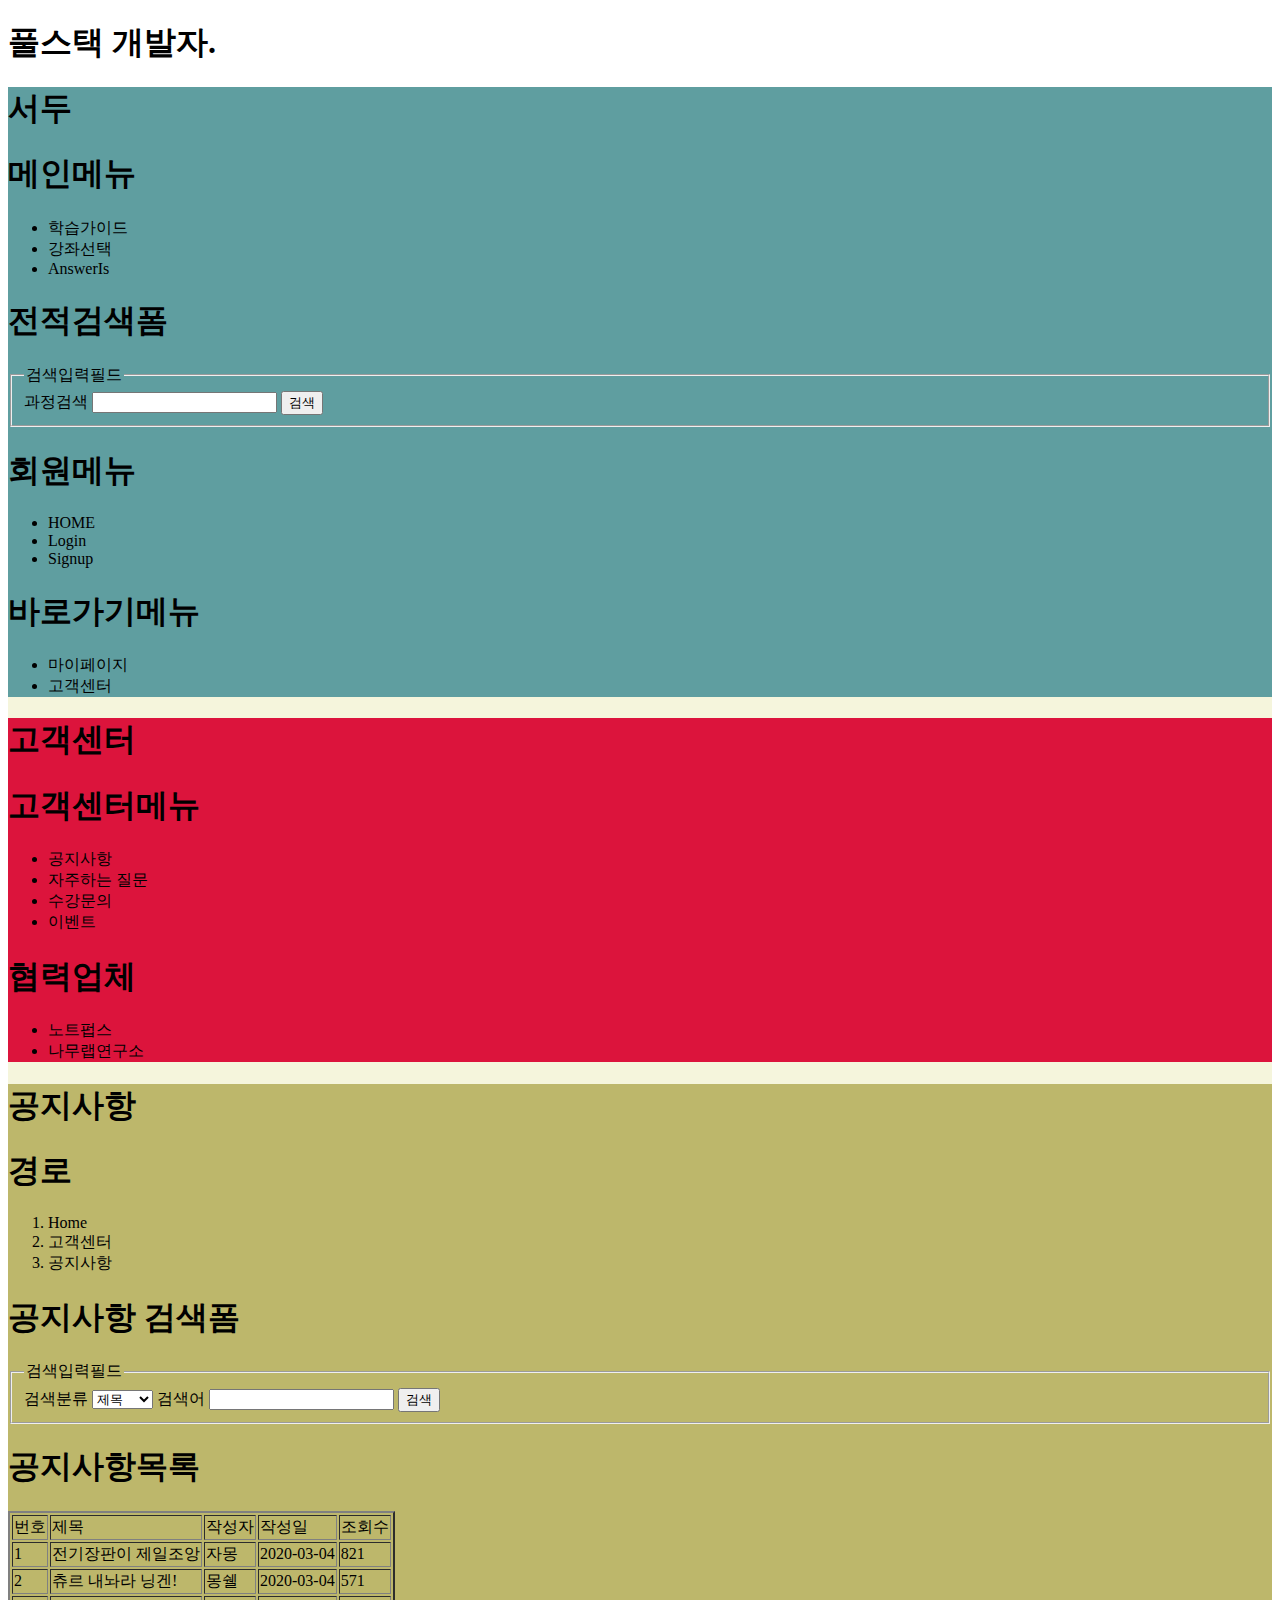
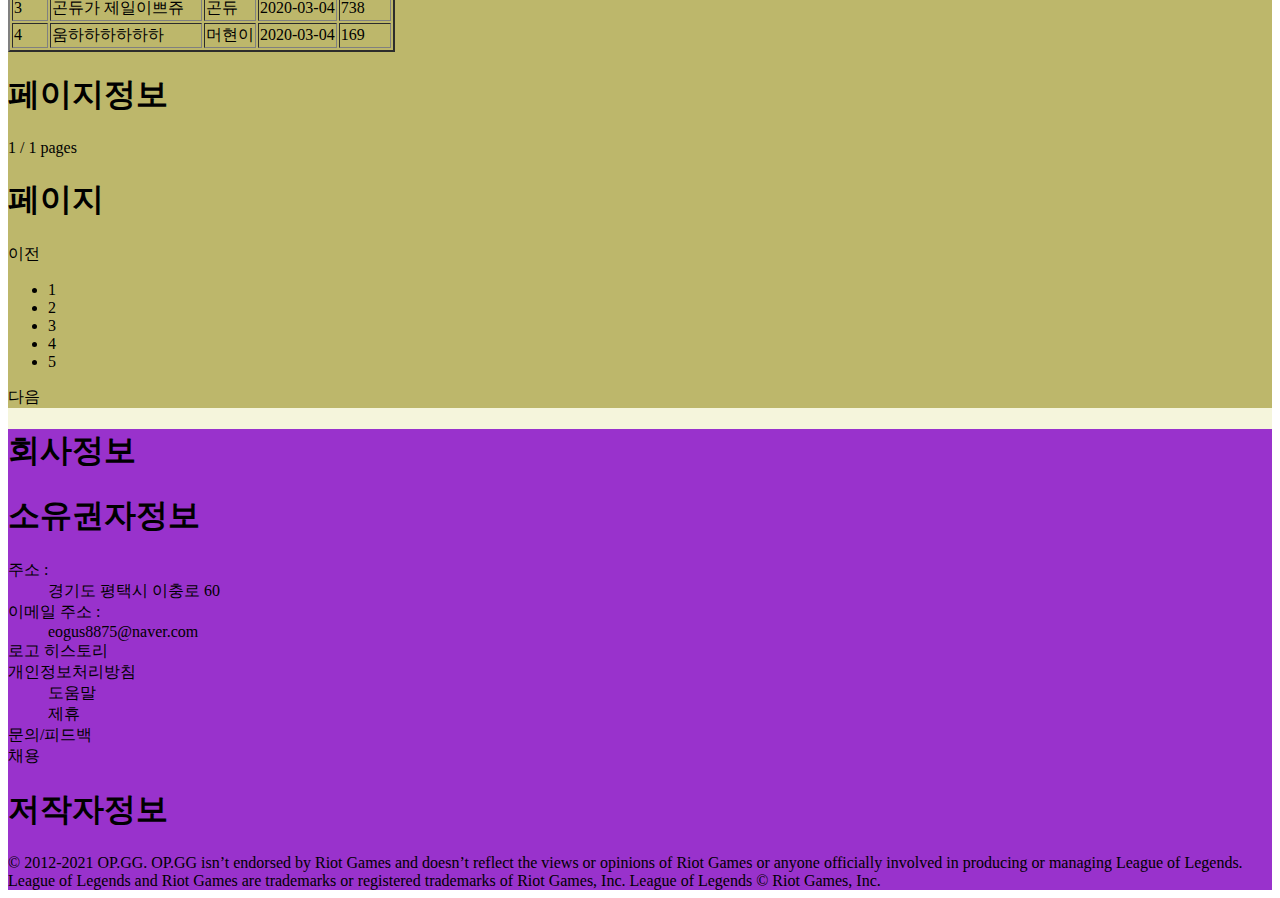
==== notice/list.html @ 7a2cfacc "push test" ====
<!DOCTYPE html>
<html lang="en">
<head>
    <link rel="stylesheet" href="../css/style.css">
    <meta charset="UTF-8">
    <title>열심히하자.</title>
</head>
<body>
    <h1>풀스택 개발자.</h1>

    <div id="wrap">
        <header>
            <section>
                <h1>서두</h1>
    
                <nav>
                    <h1>메인메뉴</h1>
                    <ul>
                        <li>학습가이드</li>
                        <li>강좌선택</li>
                        <li>AnswerIs</li>
                    </ul>
                </nav>
    
                <section>
                    <h1>전적검색폼</h1>
                    <form>
                        <fieldset>
                            <legend>검색입력필드</legend>
                            <label>과정검색</label>
                            <input type="text">
                            <input type="submit" value="검색">
                        </fieldset>
                    </form>
                </section>
    
                <nav>
                    <h1>회원메뉴</h1>
                    <ul>
                        <li>HOME</li>
                        <li>Login</li>
                        <li>Signup</li>
                    </ul>
                </nav>
    
                <nav>
                    <h1>바로가기메뉴</h1>
                    <ul>
                        <li>마이페이지</li>
                        <li>고객센터</li>
                    </ul>
                </nav>
            </section>
        </header>
    
        <aside>
            <h1>고객센터</h1>
            <nav>
                <h1>고객센터메뉴</h1>
                <ul>
                    <li>공지사항</li>
                    <li>자주하는 질문</li>
                    <li>수강문의</li>
                    <li>이벤트</li>
                </ul>
            </nav>
    
    
            <nav>
                <h1>협력업체</h1>
                <ul>
                    <li>노트펍스</li>
                    <li>나무랩연구소</li>
                </ul>
            </nav>
        </aside>
    
        <main>
            <section>
                <h1>공지사항</h1>
    
                <section>
                    <h1>경로</h1>
                    <ol>
                        <li>Home</li>
                        <li>고객센터</li>
                        <li>공지사항</li>
                    </ol>
                </section>
    
    
                <section>
                    <h1>공지사항 검색폼</h1>
                    <form>
                        <fieldset>
                            <legend>검색입력필드</legend>
                            <label>검색분류</label>
                            <select>
                                <option value="title">제목</option>
                                <option value="writer">작성자</option>
                            </select>
                            <label>검색어</label>
                            <input type="text">
                            <input type="submit" value="검색">
                        </fieldset>
                    </form>
                </section>
                <section>
                    <h1>공지사항목록</h1>
                    <table border="2">
                        <tr>
                            <td>번호</td>
                            <td>제목</td>
                            <td>작성자</td>
                            <td>작성일</td>
                            <td>조회수</td>
                        </tr>
    
                        <tr>
                            <td>1</td>
                            <td>전기장판이 제일조앙</td>
                            <td>자몽</td>
                            <td>2020-03-04</td>
                            <td>821</td>
                        </tr>
                        <tr>
                            <td>2</td>
                            <td>츄르 내놔라 닝겐!</td>
                            <td>몽쉘</td>
                            <td>2020-03-04</td>
                            <td>571</td>
                        </tr>
                        <tr>
                            <td>3</td>
                            <td>곤듀가 제일이쁘쥬</td>
                            <td>곤듀</td>
                            <td>2020-03-04</td>
                            <td>738</td>
                        </tr>
                        <tr>
                            <td>4</td>
                            <td>움하하하하하하</td>
                            <td>머현이</td>
                            <td>2020-03-04</td>
                            <td>169</td>
                        </tr>
                    </table>
                </section>
                <section>
                    <h1>페이지정보</h1>
                    <div>
                        1 / 1 pages
                    </div>
                </section>
    
                <nav>
                    <h1>페이지</h1>
                    <div>
                        <div>이전</div>
                        <ul>
                            <li>1</li>
                            <li>2</li>
                            <li>3</li>
                            <li>4</li>
                            <li>5</li>
                        </ul>
                        <div>다음</div>
                    </div>
                </nav>
            </section>
        </main>
    
        <footer>
            <section>
                <h1>회사정보</h1>
    
                <section>
                    <h1>소유권자정보</h1>
                    <dl>
                        <dt>주소 :</dt>
                        <dd>경기도 평택시 이충로 60</dd>
                        <dt>이메일 주소 :</dt>
                        <dd>eogus8875@naver.com</dd>
                        <dt>로고 히스토리</dt>
                        <dt>개인정보처리방침</dt>
                        <dd>도움말</dd>
                        <dd>제휴</dd>
                        <dt></dt>문의/피드백</dt>
                        <dt></dt>채용</dt>
                    </dl>
                </section>
    
                <section>
                    <h1>저작자정보</h1>
                    <div>
                        © 2012-2021 OP.GG. OP.GG isn’t endorsed by Riot Games and doesn’t reflect the views or opinions of
                        Riot
                        Games or
                        anyone officially involved in producing or managing League of Legends. League of Legends and Riot
                        Games
                        are
                        trademarks or registered trademarks of Riot Games, Inc. League of Legends © Riot Games, Inc.
                    </div>
                </section>
            </section>
        </footer>
    </div>

</body>

</html>
---- css/style.css ----
#wrap{
    background-color: beige;
}

header{
    background-color: cadetblue;
}

aside{
    background-color: crimson;
}

main{
    background-color: darkkhaki;
}

footer{
    background-color: darkorchid;
}
/* h1{
    color: blue;
}

h2{
    color: rgb(0, 194, 26);
}

h3{
    color: rgb(255, 31, 236);
}
 */
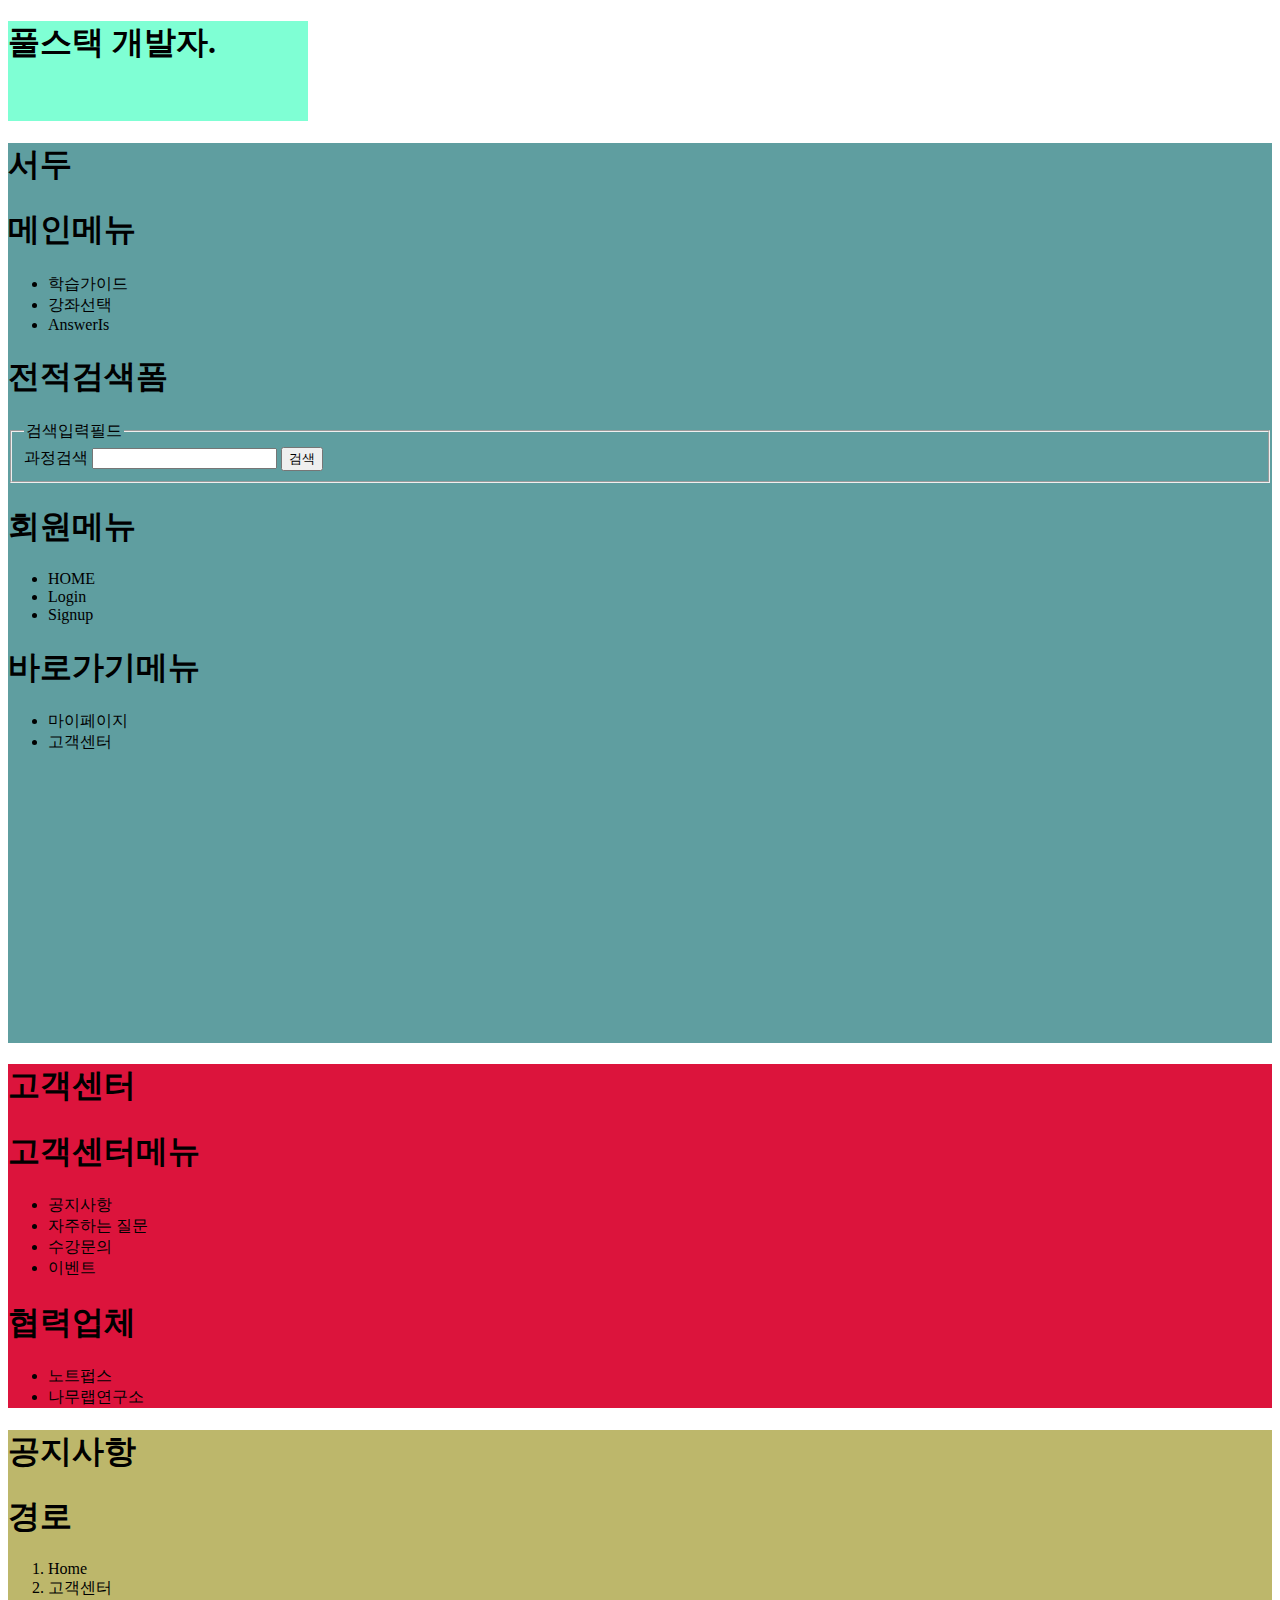
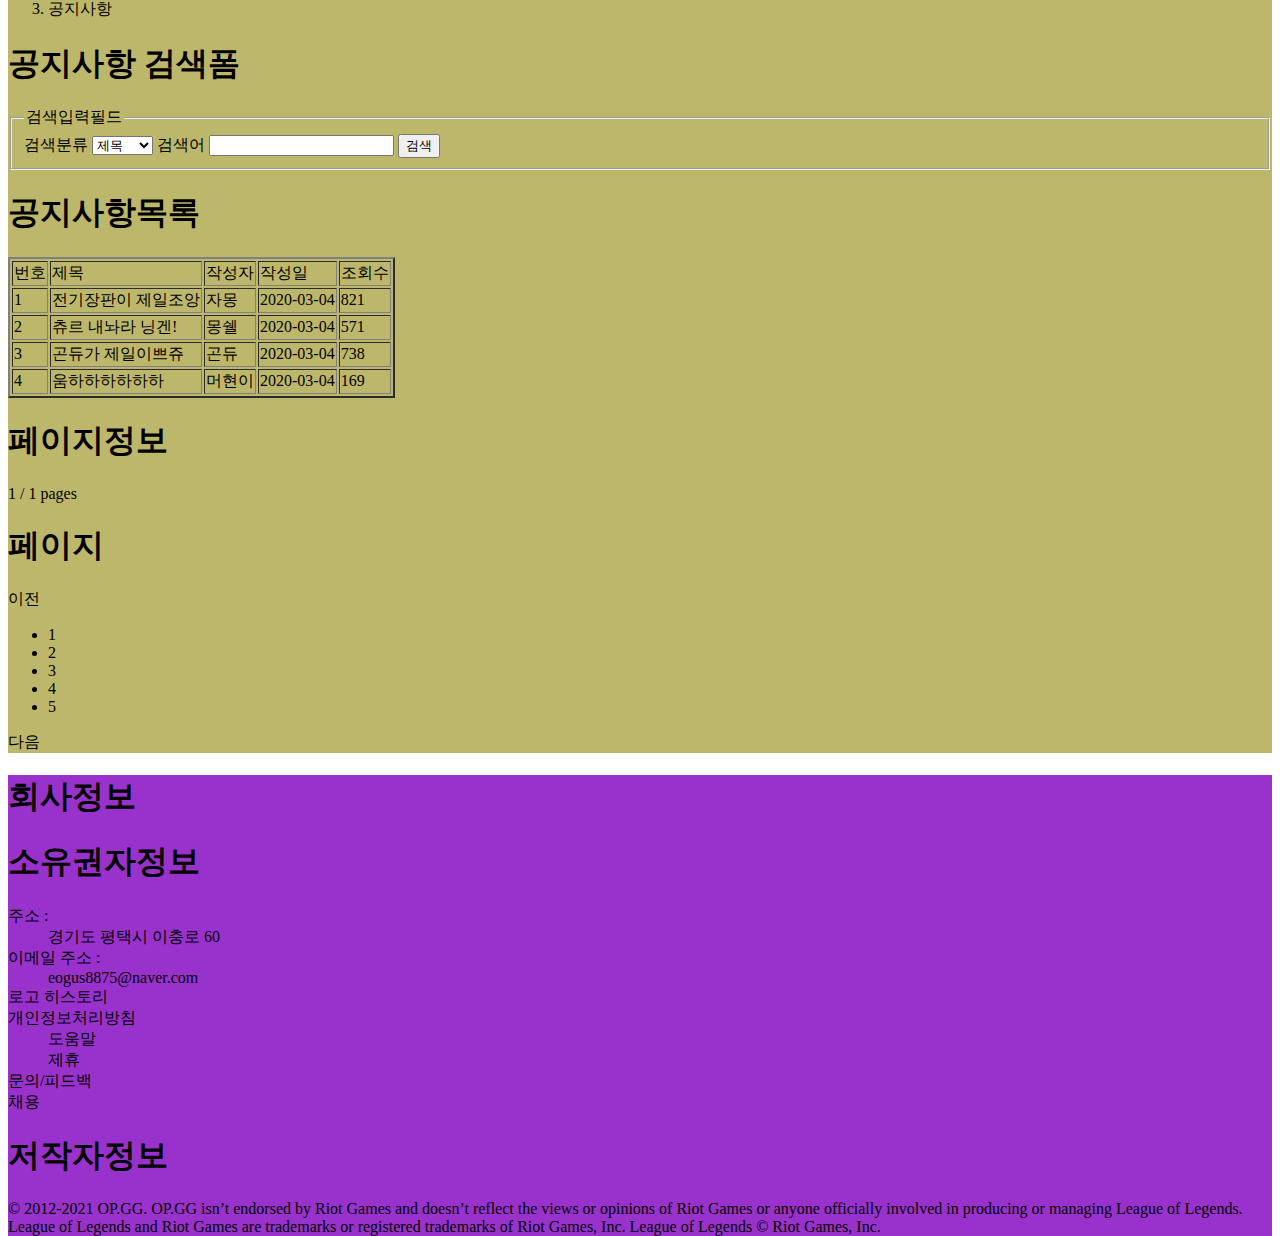
==== commit ff8e89ea: "css 실험" ====
--- a/notice/list.html
+++ b/notice/list.html
@@ -1,12 +1,12 @@
 <!DOCTYPE html>
 <html lang="en">
 <head>
-    <link rel="stylesheet" href="../css/style.css">
+    <link rel="stylesheet" href="../css/list.css">
     <meta charset="UTF-8">
     <title>열심히하자.</title>
 </head>
 <body>
-    <h1>풀스택 개발자.</h1>
+    <h1 class="timo">풀스택 개발자.</h1>
 
     <div id="wrap">
         <header>
--- a/css/list.css
+++ b/css/list.css
@@ -0,0 +1,41 @@
+#wrap{
+    width: 100%;
+    height: 900px;
+    background-color: beige;
+}
+
+header{
+    width: 100%;
+    height: 900px;
+    background-color: cadetblue;
+}
+
+aside{
+    background-color: crimson;
+}
+
+main{
+    background-color: darkkhaki;
+}
+
+footer{
+    background-color: darkorchid;
+}
+
+.timo{
+    width: 300px;
+    height: 100px;
+    background: aquamarine;
+}
+/* h1{
+    color: blue;
+}
+
+h2{
+    color: rgb(0, 194, 26);
+}
+
+h3{
+    color: rgb(255, 31, 236);
+}
+ */
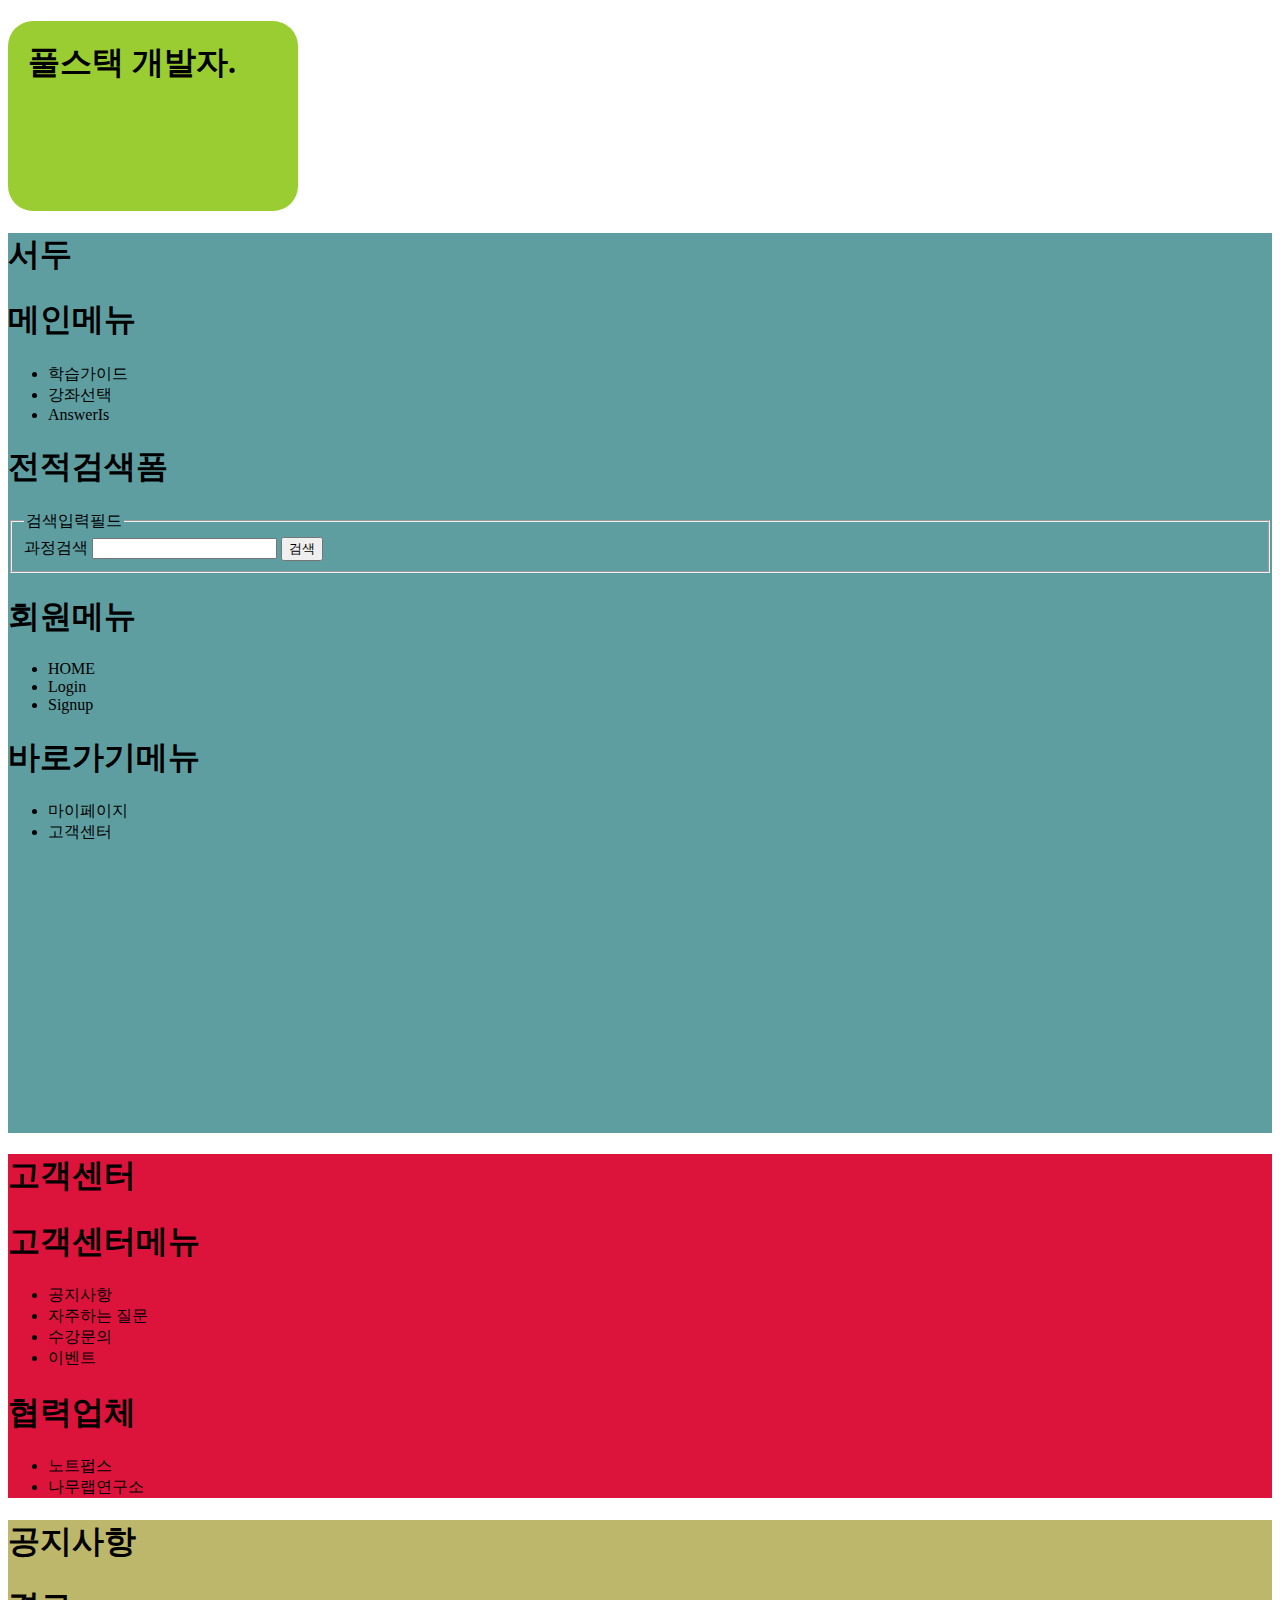
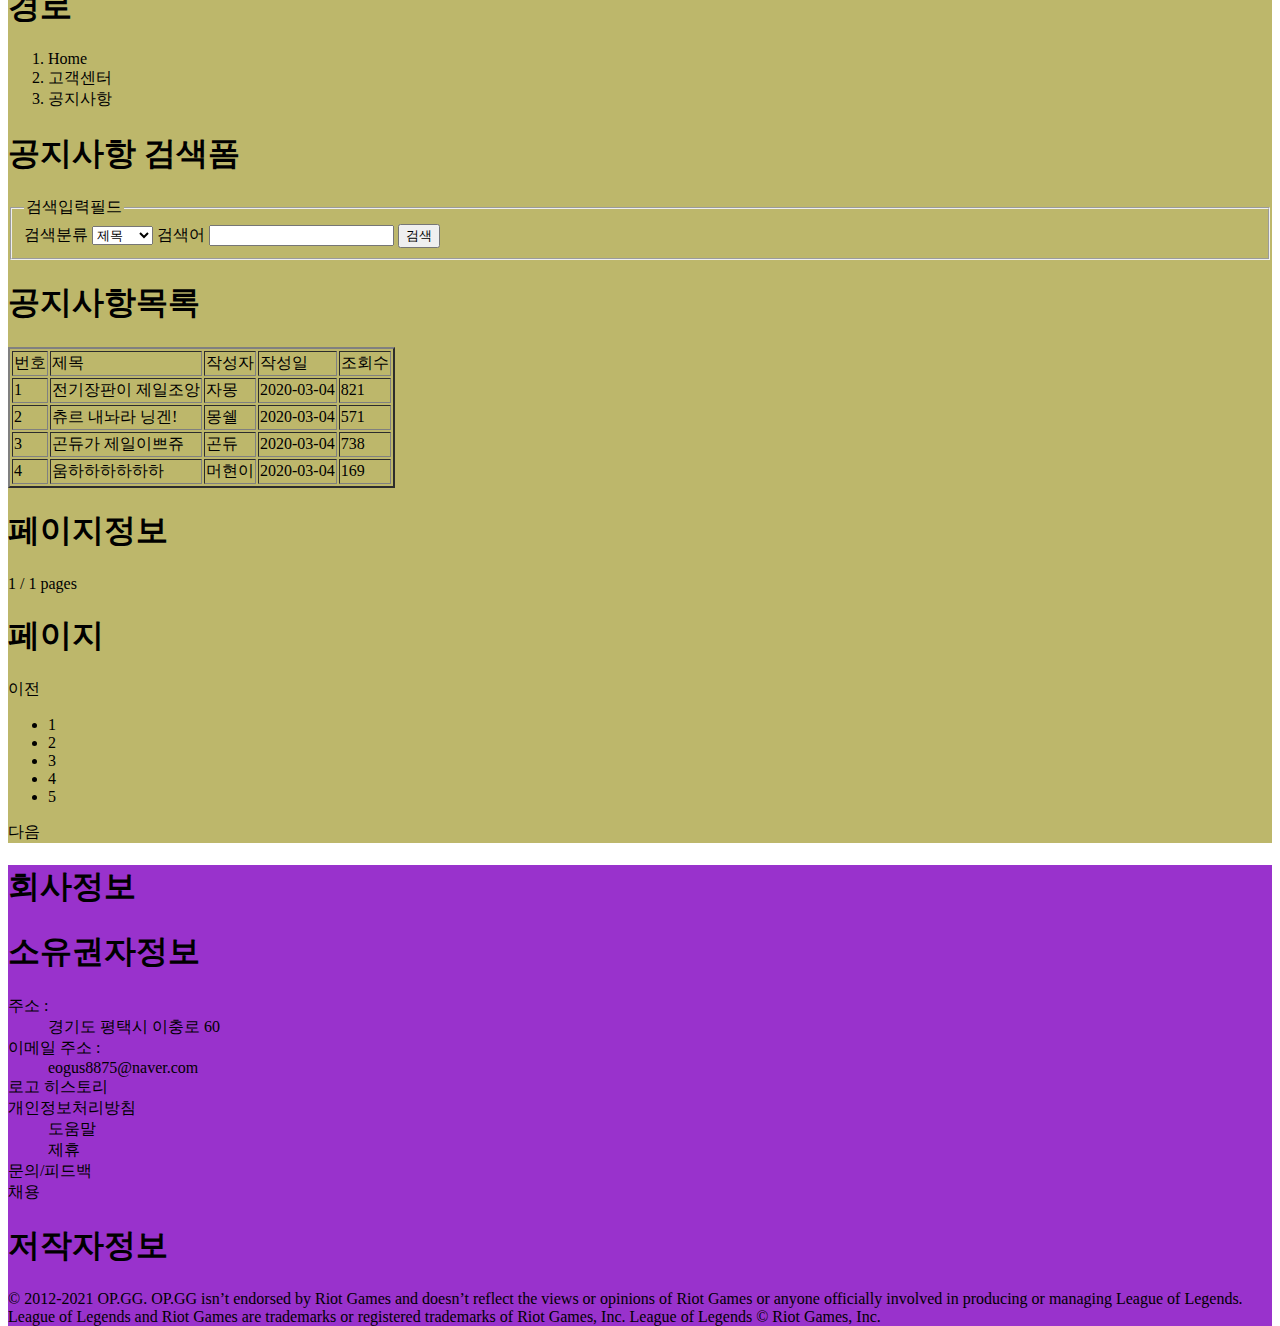
==== commit 79bc4ab6: "title 변경" ====
--- a/notice/list.html
+++ b/notice/list.html
@@ -3,7 +3,7 @@
 <head>
     <link rel="stylesheet" href="../css/list.css">
     <meta charset="UTF-8">
-    <title>열심히하자.</title>
+    <title>풀스택개발자</title>
 </head>
 <body>
     <h1 class="timo">풀스택 개발자.</h1>
--- a/css/list.css
+++ b/css/list.css
@@ -23,9 +23,11 @@
 }
 
 .timo{
-    width: 300px;
-    height: 100px;
-    background: aquamarine;
+    border-radius: 25px;
+    background: yellowgreen;
+    padding: 20px;
+    width: 250px;
+    height: 150px;
 }
 /* h1{
     color: blue;
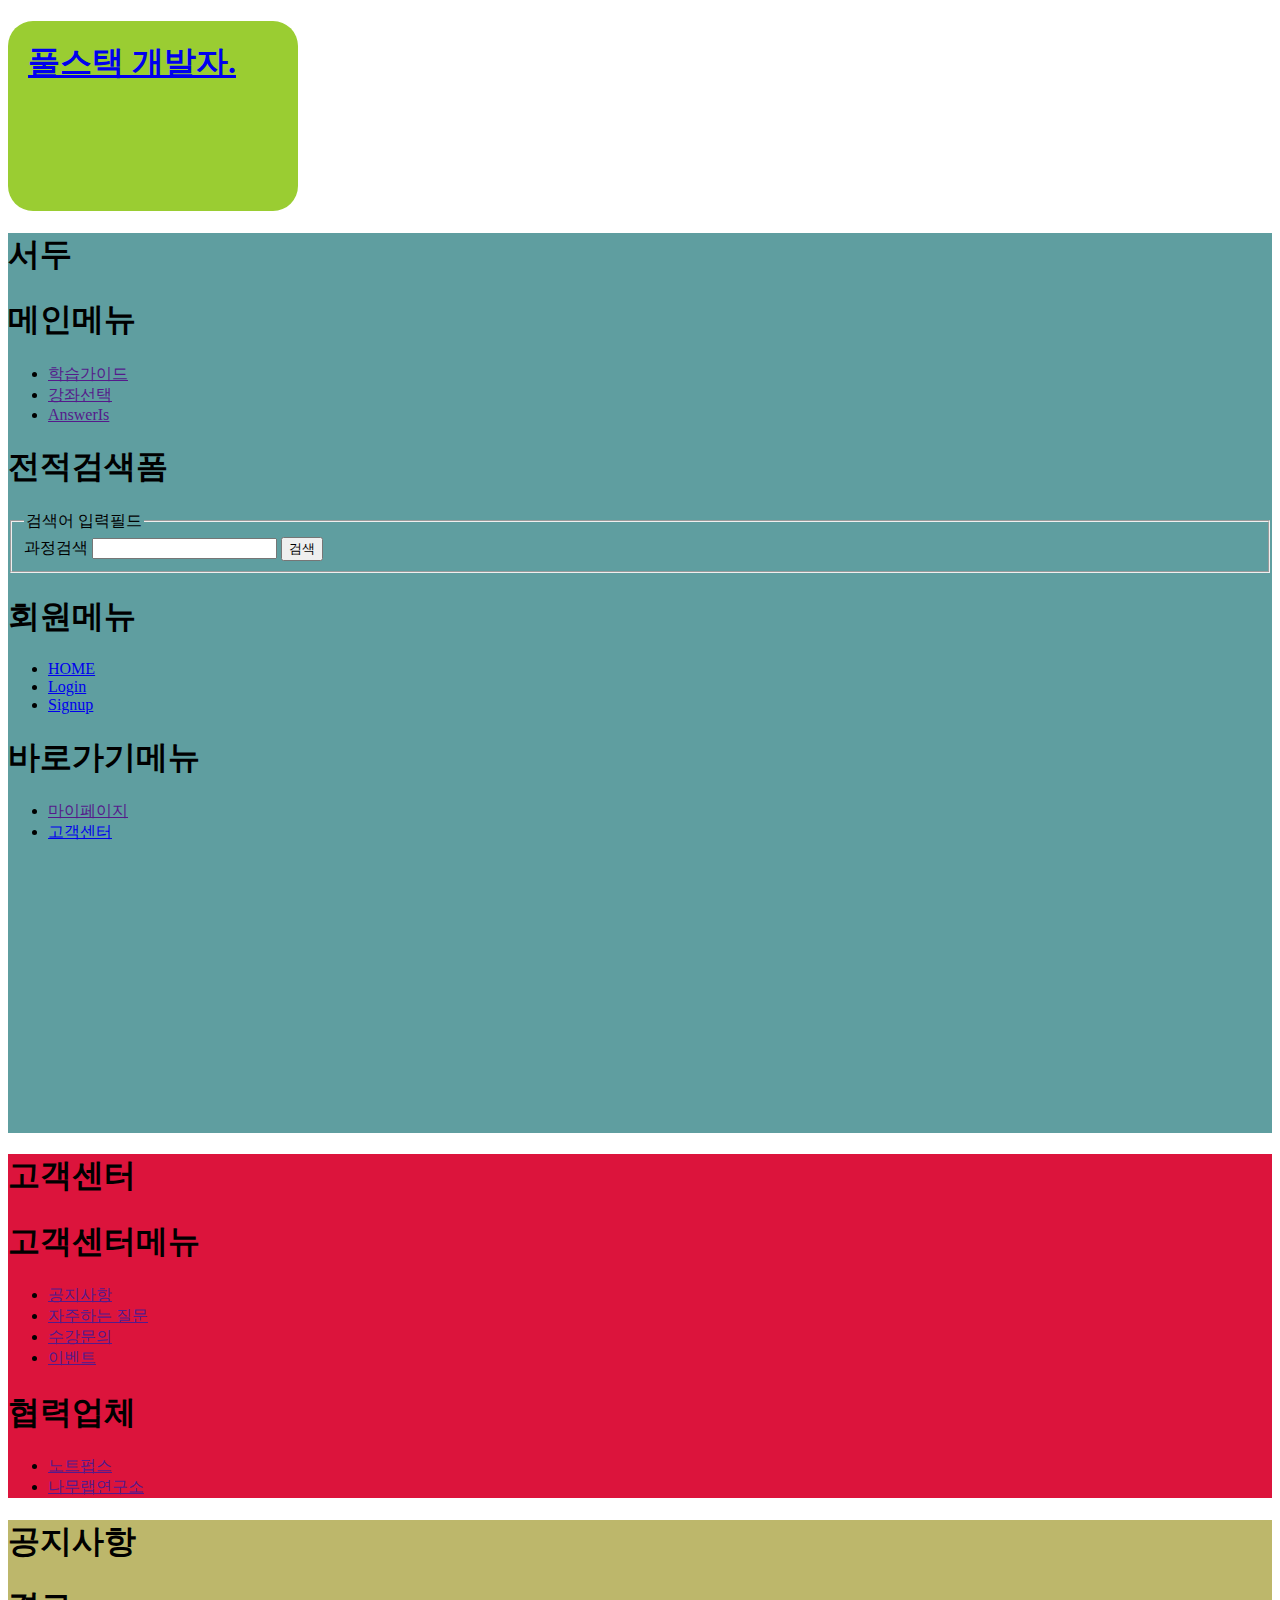
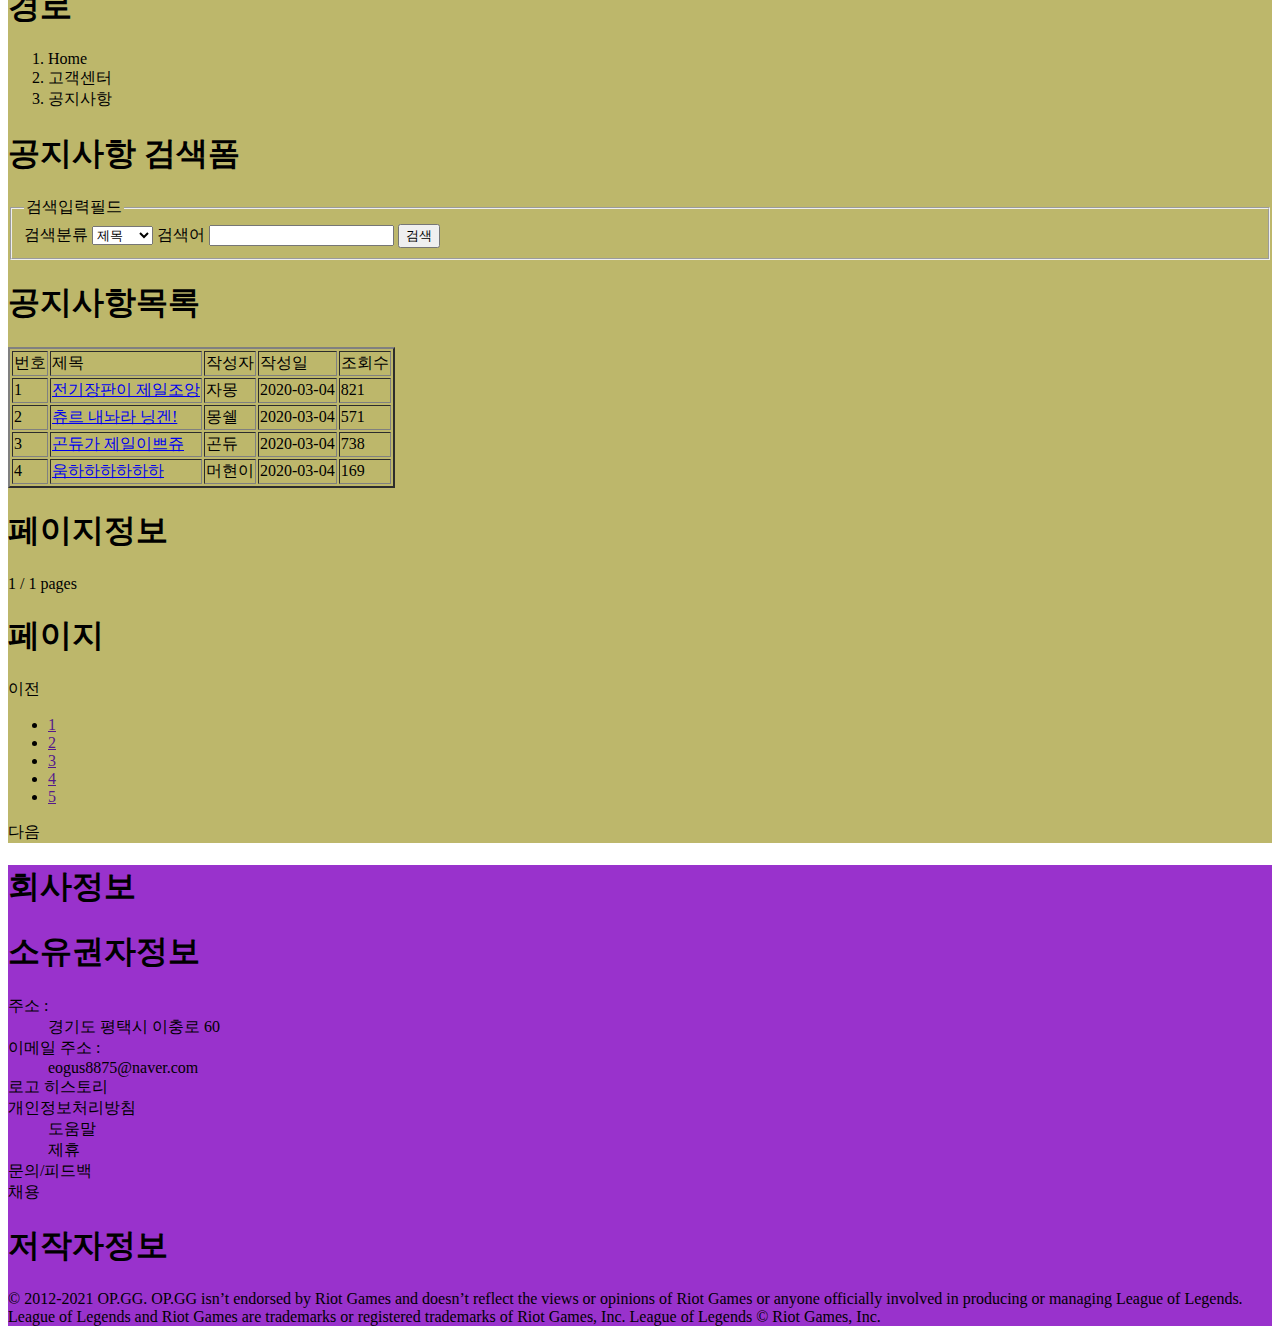
==== commit a8619cac: "html 마무리" ====
--- a/notice/list.html
+++ b/notice/list.html
@@ -1,84 +1,86 @@
 <!DOCTYPE html>
 <html lang="en">
+
 <head>
     <link rel="stylesheet" href="../css/list.css">
     <meta charset="UTF-8">
     <title>풀스택개발자</title>
 </head>
+
 <body>
-    <h1 class="timo">풀스택 개발자.</h1>
+    <h1 class="timo"><a href="../index.html">풀스택 개발자.</a></h1>
 
     <div id="wrap">
         <header>
             <section>
                 <h1>서두</h1>
-    
+
                 <nav>
                     <h1>메인메뉴</h1>
                     <ul>
-                        <li>학습가이드</li>
-                        <li>강좌선택</li>
-                        <li>AnswerIs</li>
+                        <li><a href="">학습가이드</a></li>
+                        <li><a href="">강좌선택</a></li>
+                        <li><a href="">AnswerIs</a></li>
                     </ul>
                 </nav>
-    
+
                 <section>
                     <h1>전적검색폼</h1>
                     <form>
                         <fieldset>
-                            <legend>검색입력필드</legend>
+                            <legend>검색어 입력필드</legend>
                             <label>과정검색</label>
                             <input type="text">
                             <input type="submit" value="검색">
                         </fieldset>
                     </form>
                 </section>
-    
+
                 <nav>
                     <h1>회원메뉴</h1>
                     <ul>
-                        <li>HOME</li>
-                        <li>Login</li>
-                        <li>Signup</li>
+                        <li><a href="../index.html">HOME</a></li>
+                        <li><a href="../member/login.html">Login</a></li>
+                        <li><a href="../member/signup-agree.html">Signup</a></li>
                     </ul>
                 </nav>
-    
+
                 <nav>
                     <h1>바로가기메뉴</h1>
                     <ul>
-                        <li>마이페이지</li>
-                        <li>고객센터</li>
+                        <li><a href="">마이페이지</a></li>
+                        <li><a href="../notice/list.html">고객센터</a></li>
                     </ul>
                 </nav>
             </section>
         </header>
-    
+
         <aside>
             <h1>고객센터</h1>
             <nav>
                 <h1>고객센터메뉴</h1>
                 <ul>
-                    <li>공지사항</li>
-                    <li>자주하는 질문</li>
-                    <li>수강문의</li>
-                    <li>이벤트</li>
+                    <li><a href="">공지사항</a></li>
+                    <li><a href="">자주하는 질문</a></li>
+                    <li><a href="">수강문의</a></li>
+                    <li><a href="">이벤트</a></li>
                 </ul>
             </nav>
-    
-    
+
+
             <nav>
                 <h1>협력업체</h1>
                 <ul>
-                    <li>노트펍스</li>
-                    <li>나무랩연구소</li>
+                    <li><a href="">노트펍스</a></li>
+                    <li><a href="">나무랩연구소</a></li>
                 </ul>
             </nav>
         </aside>
-    
+
         <main>
             <section>
                 <h1>공지사항</h1>
-    
+
                 <section>
                     <h1>경로</h1>
                     <ol>
@@ -87,8 +89,8 @@
                         <li>공지사항</li>
                     </ol>
                 </section>
-    
-    
+
+
                 <section>
                     <h1>공지사항 검색폼</h1>
                     <form>
@@ -115,31 +117,31 @@
                             <td>작성일</td>
                             <td>조회수</td>
                         </tr>
-    
+
                         <tr>
                             <td>1</td>
-                            <td>전기장판이 제일조앙</td>
+                            <td><a href="../notice/detail.html">전기장판이 제일조앙</a></td>
                             <td>자몽</td>
                             <td>2020-03-04</td>
                             <td>821</td>
                         </tr>
                         <tr>
                             <td>2</td>
-                            <td>츄르 내놔라 닝겐!</td>
+                            <td><a href="../notice/detail.html">츄르 내놔라 닝겐!</a></td>
                             <td>몽쉘</td>
                             <td>2020-03-04</td>
                             <td>571</td>
                         </tr>
                         <tr>
                             <td>3</td>
-                            <td>곤듀가 제일이쁘쥬</td>
+                            <td><a href="../notice/detail.html">곤듀가 제일이쁘쥬</a></td>
                             <td>곤듀</td>
                             <td>2020-03-04</td>
                             <td>738</td>
                         </tr>
                         <tr>
                             <td>4</td>
-                            <td>움하하하하하하</td>
+                            <td><a href="../notice/detail.html">움하하하하하하</a></td>
                             <td>머현이</td>
                             <td>2020-03-04</td>
                             <td>169</td>
@@ -152,28 +154,28 @@
                         1 / 1 pages
                     </div>
                 </section>
-    
+
                 <nav>
                     <h1>페이지</h1>
                     <div>
                         <div>이전</div>
                         <ul>
-                            <li>1</li>
-                            <li>2</li>
-                            <li>3</li>
-                            <li>4</li>
-                            <li>5</li>
+                            <li><a href="">1</a></li>
+                            <li><a href="">2</a></li>
+                            <li><a href="">3</a></li>
+                            <li><a href="">4</a></li>
+                            <li><a href="">5</a></li>
                         </ul>
                         <div>다음</div>
                     </div>
                 </nav>
             </section>
         </main>
-    
+
         <footer>
             <section>
                 <h1>회사정보</h1>
-    
+
                 <section>
                     <h1>소유권자정보</h1>
                     <dl>
@@ -189,14 +191,16 @@
                         <dt></dt>채용</dt>
                     </dl>
                 </section>
-    
+
                 <section>
                     <h1>저작자정보</h1>
                     <div>
-                        © 2012-2021 OP.GG. OP.GG isn’t endorsed by Riot Games and doesn’t reflect the views or opinions of
+                        © 2012-2021 OP.GG. OP.GG isn’t endorsed by Riot Games and doesn’t reflect the views or opinions
+                        of
                         Riot
                         Games or
-                        anyone officially involved in producing or managing League of Legends. League of Legends and Riot
+                        anyone officially involved in producing or managing League of Legends. League of Legends and
+                        Riot
                         Games
                         are
                         trademarks or registered trademarks of Riot Games, Inc. League of Legends © Riot Games, Inc.
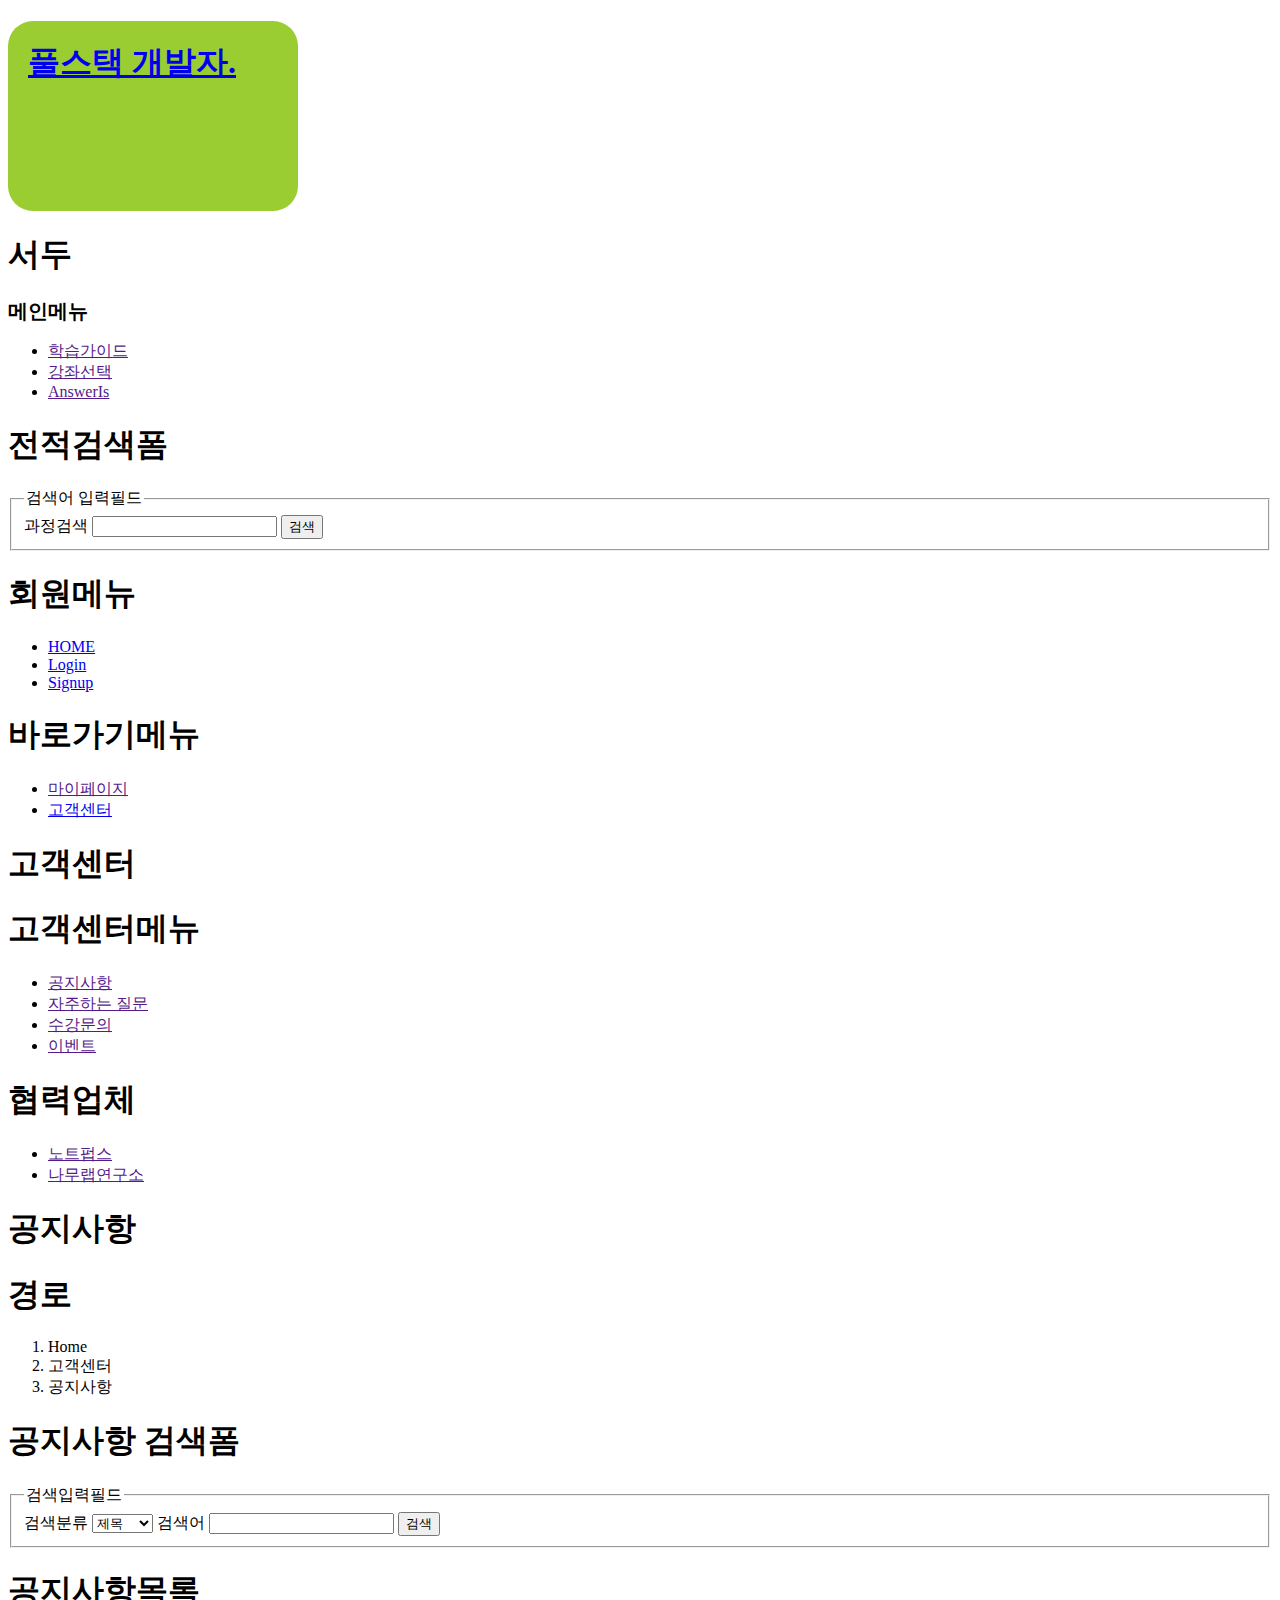
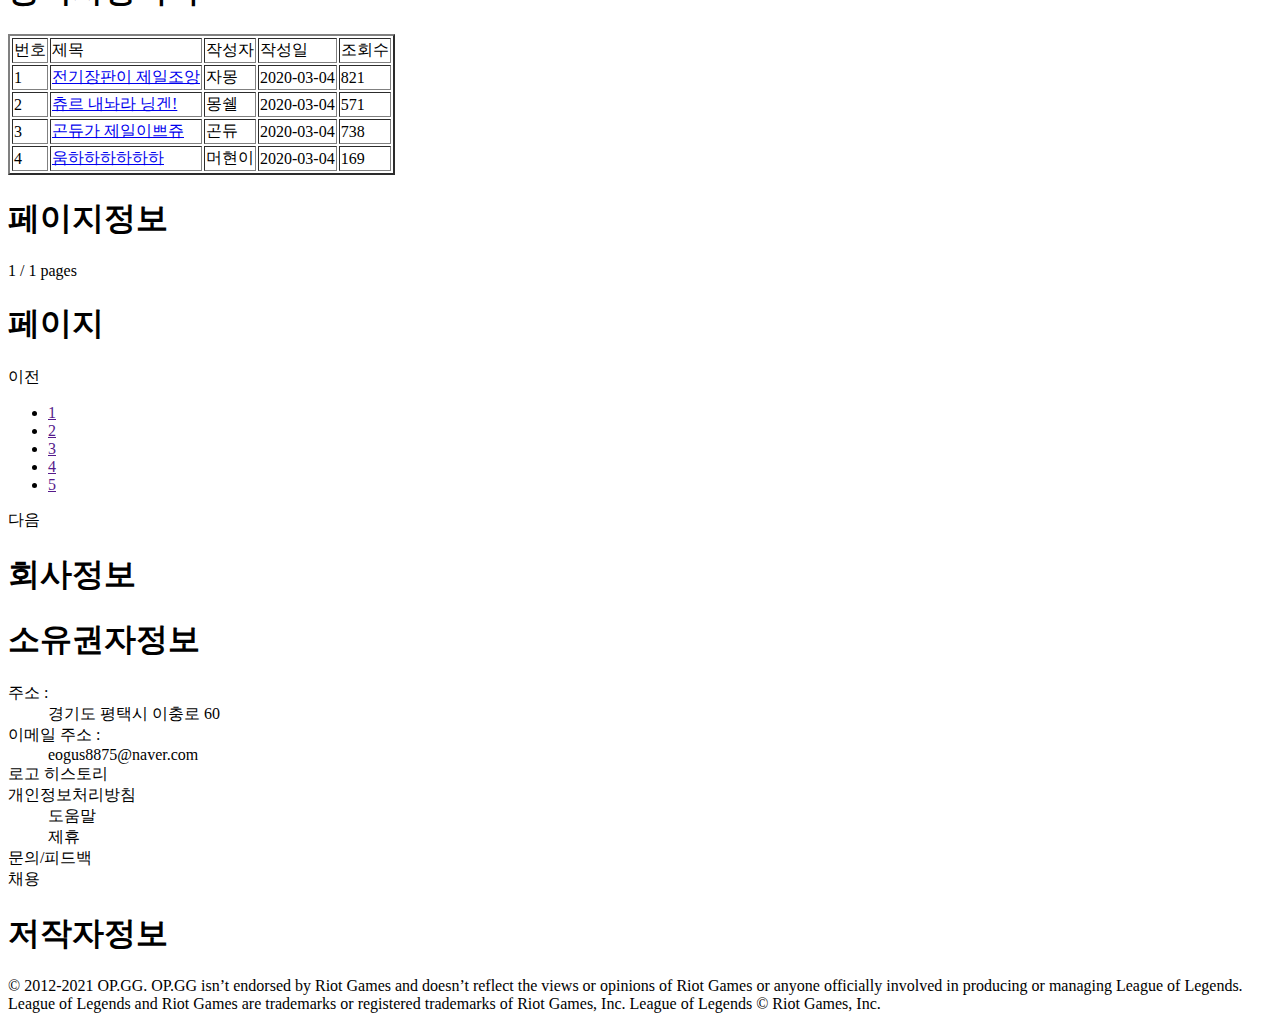
==== commit fe1512de: "자식연산자 학습" ====
--- a/notice/list.html
+++ b/notice/list.html
@@ -15,7 +15,7 @@
             <section>
                 <h1>서두</h1>
 
-                <nav>
+                <nav id="main-menu">
                     <h1>메인메뉴</h1>
                     <ul>
                         <li><a href="">학습가이드</a></li>
--- a/css/list.css
+++ b/css/list.css
@@ -1,27 +1,8 @@
-#wrap{
+/* #wrap{
     width: 100%;
-    height: 900px;
+    height: 100%;
     background-color: beige;
-}
-
-header{
-    width: 100%;
-    height: 900px;
-    background-color: cadetblue;
-}
-
-aside{
-    background-color: crimson;
-}
-
-main{
-    background-color: darkkhaki;
-}
-
-footer{
-    background-color: darkorchid;
-}
-
+} */
 .timo{
     border-radius: 25px;
     background: yellowgreen;
@@ -29,15 +10,7 @@
     width: 250px;
     height: 150px;
 }
-/* h1{
-    color: blue;
+
+#main-menu h1{
+    font-size: 20px;
 }
-
-h2{
-    color: rgb(0, 194, 26);
-}
-
-h3{
-    color: rgb(255, 31, 236);
-}
- */
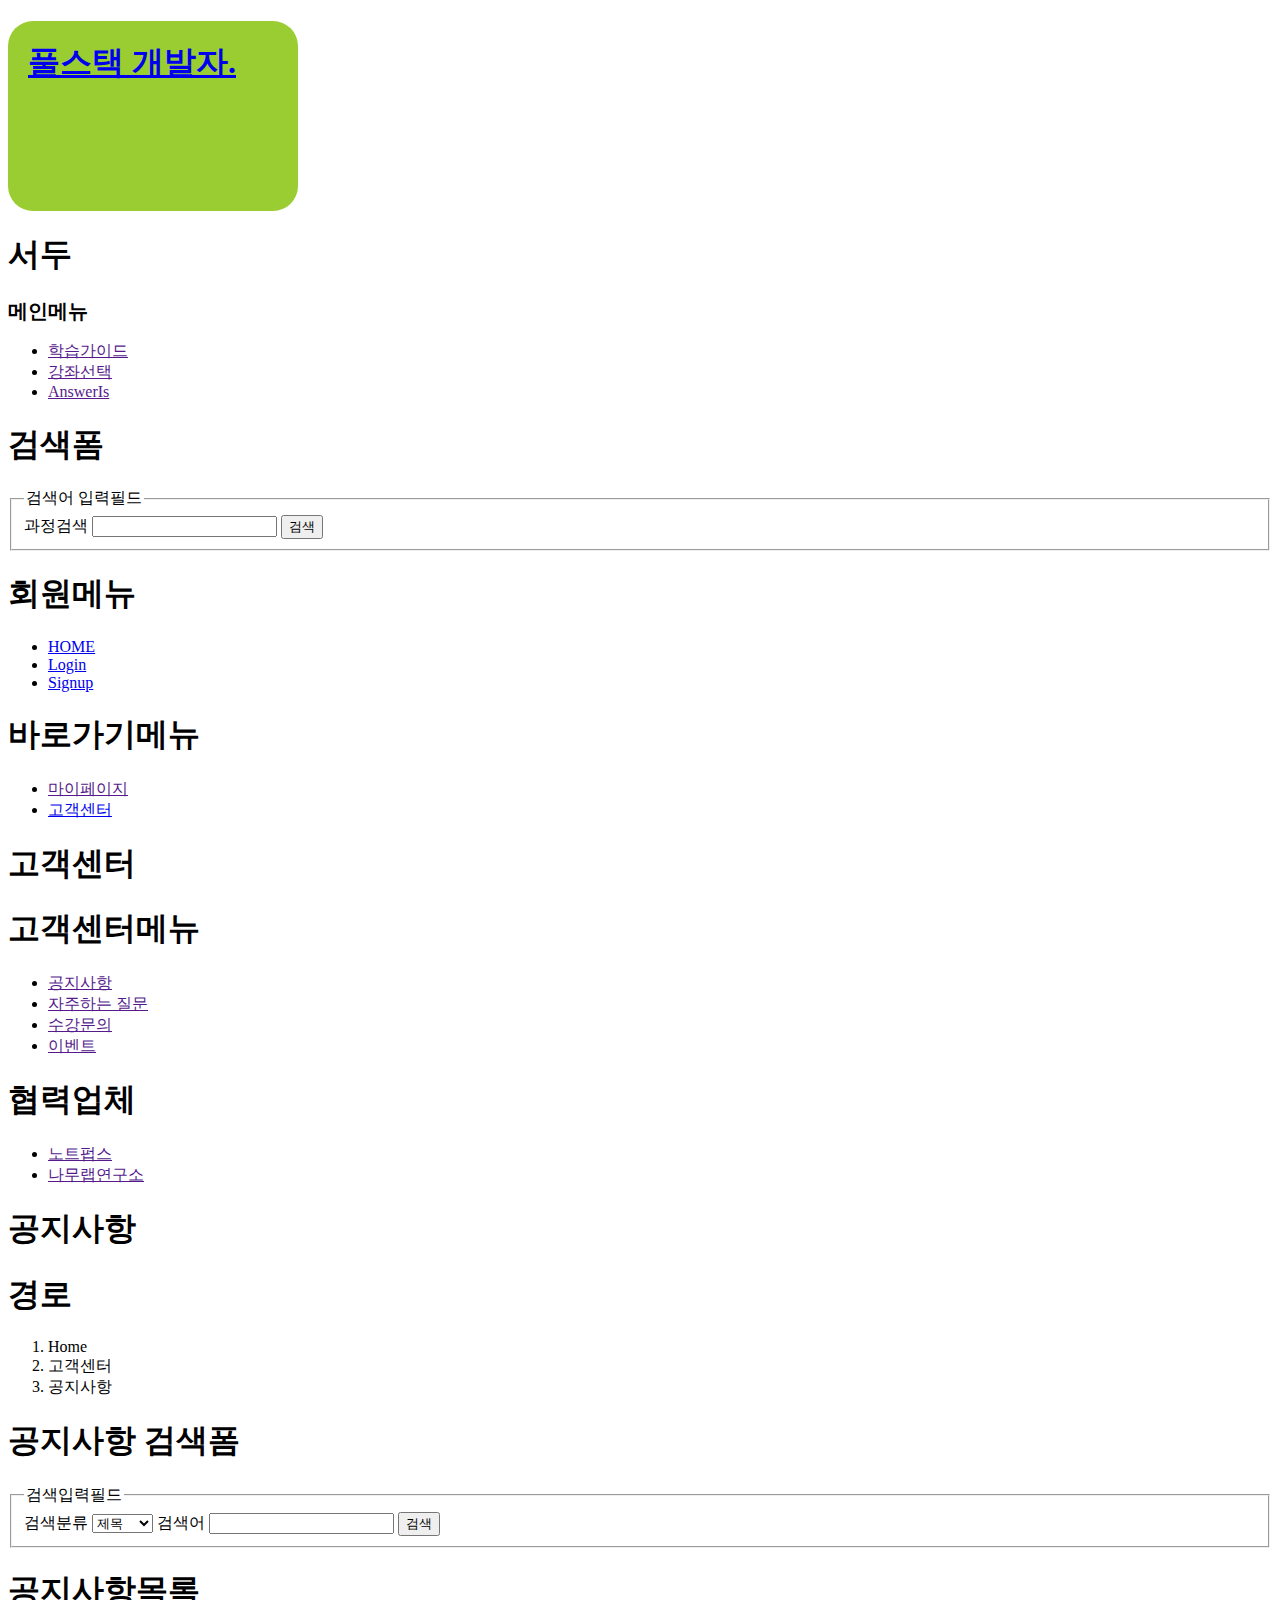
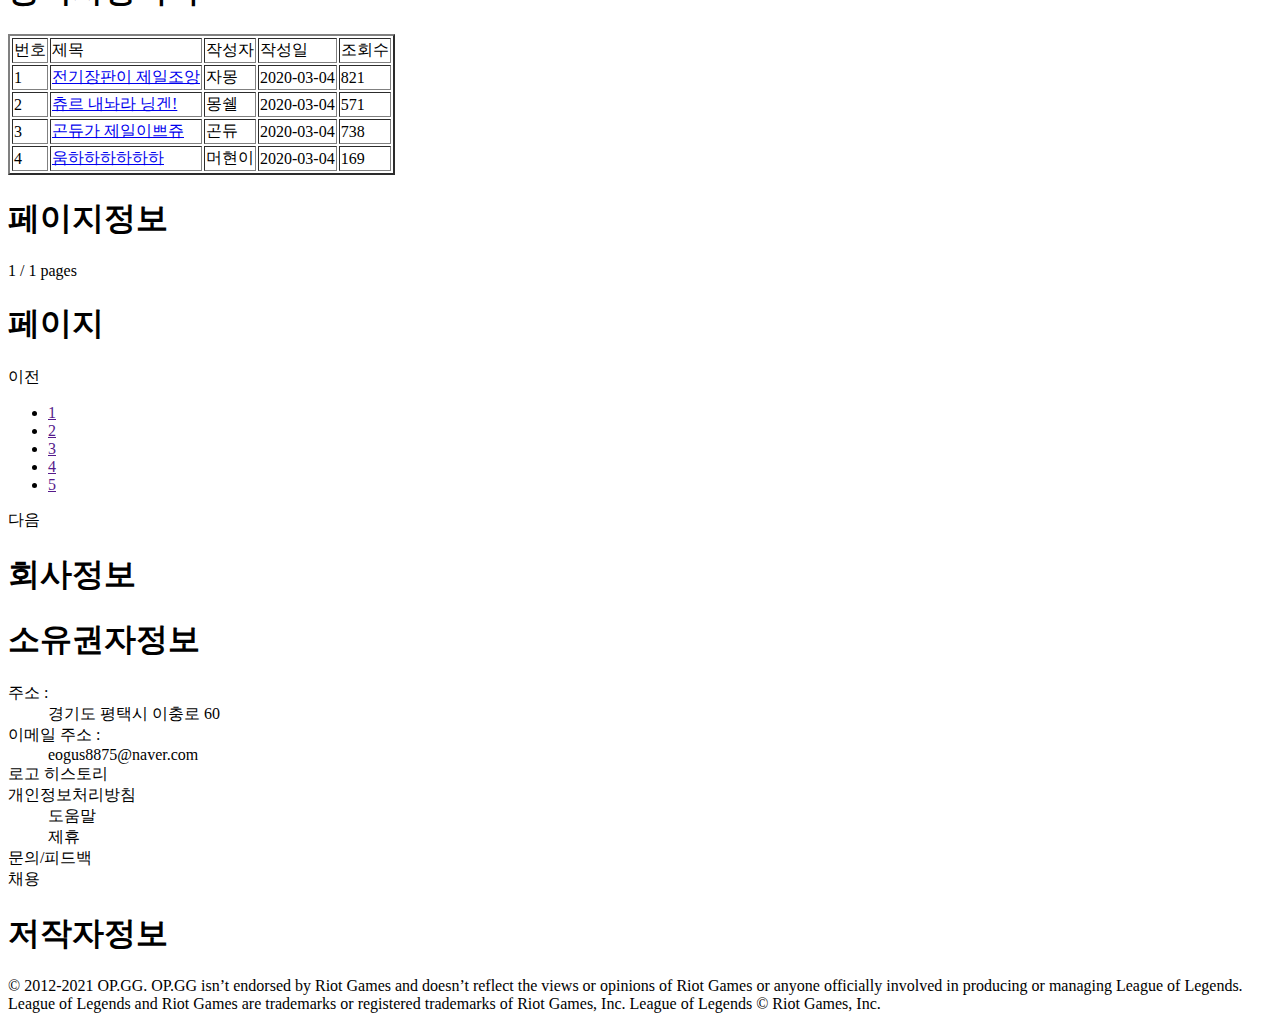
==== commit 50fb3d9b: "무쓸모 제거" ====
--- a/notice/list.html
+++ b/notice/list.html
@@ -18,14 +18,14 @@
                 <nav id="main-menu">
                     <h1>메인메뉴</h1>
                     <ul>
-                        <li><a href="">학습가이드</a></li>
+                        <li class="first"><a href="">학습가이드</a></li>
                         <li><a href="">강좌선택</a></li>
                         <li><a href="">AnswerIs</a></li>
                     </ul>
                 </nav>
 
                 <section>
-                    <h1>전적검색폼</h1>
+                    <h1>검색폼</h1>
                     <form>
                         <fieldset>
                             <legend>검색어 입력필드</legend>
--- a/css/list.css
+++ b/css/list.css
@@ -11,6 +11,7 @@
     height: 150px;
 }
 
-#main-menu h1{
+#main-menu>h1{
     font-size: 20px;
 }
+
